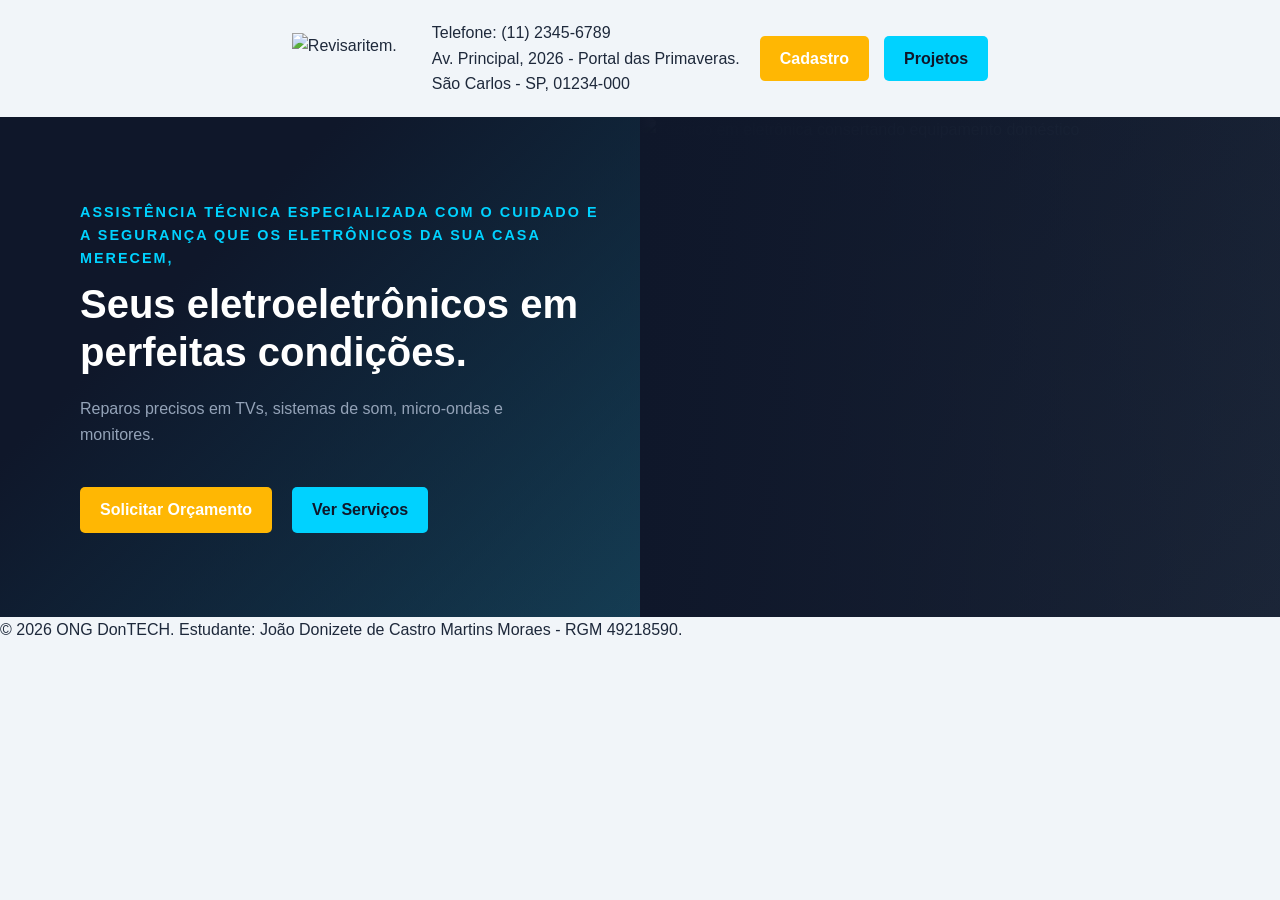
==== index.html @ dedc4eaf "feat: primeiro commit" ====
<!DOCTYPE html>
<html lang="pt-BR">
<head>
    <meta charset="UTF-8">
    <meta name="viewport" content="width=device-width, initial-scale=1.0">
    <title>ONG DonTECH</title>
    <link rel="shortcut icon" href="./img/favicon.jpg?v=1" type="image/jpeg">
    <link rel="preconnect" href="https://fonts.googleapis.com">
    <link rel="preconnect" href="https://fonts.gstatic.com" crossorigin>
    <link href="https://googleapis.com" rel="stylesheet">
    <link rel="stylesheet" href="./css/style.css">
</head>
<body>

    <header>
        <nav>
             <nav aria-label="Menu principal">
            <div class="logotipo">
                <img src="./img/logotipo.jpg" alt="Revisaritem.">
                <h1></h1>
            </div>

            <div class="Contato">
                <p>Telefone: (11) 2345-6789</p>
                <p>Av. Principal, 2026 - Portal das Primaveras.<br>
                São Carlos - SP, 01234-000</p>
            </div>

            <ul class="menu">
                <li><a href="cadastro.html" class="botao-cadastro">Cadastro</a></li>
                <li><a href="projetos.html" class="botao-projetos">Projetos</a></li>
            </ul>
        </nav>
    </header>

    <!-- BANNER PRINCIPAL COM DUAS CORES E FOTO -->
    <section class="hero-bancada">
        <div class="hero-conteudo">
            <span class="hero-tag">Assistência técnica especializada com o cuidado e a segurança que os eletrônicos da sua casa merecem,</span>
            <h1 class="hero-titulo"> Seus eletroeletrônicos em perfeitas condições.</h1>
            <p class="hero-descricao">Reparos precisos em TVs, sistemas de som, micro-ondas e monitores. </p>
            <div class="hero-botoes">
                <a href="cadastro.html" class="botao-cadastro">Solicitar Orçamento</a>
                <a href="projetos.html" class="botao-projetos">Ver Serviços</a>
            </div>
        </div>
        <div class="hero-imagem">
            <img src="https://unsplash.com" alt="Técnico em eletrônica consertando equipamento doméstico">
        </div>
    </section>


    <footer>
        <p>&copy; 2026 ONG DonTECH. Estudante: João Donizete de Castro Martins Moraes - RGM 49218590.</p>
    </footer>

</body>
</html>
---- css/style.css ----
:root {
    /* Paleta de Cores Eletroeletrônica (8 Cores Distintas) */
    --cor-primaria: #0f172a;       /* Azul Escuro Noturno (Alta tecnologia, precisão e seriedade) */
    --cor-secundaria: #00d2ff;     /* Azul Elétrico / Ciano (Remete a telas, LED, circuitos e energia) */
    --cor-secundaria-hover: #00b4db; /* Tom de ciano ligeiramente mais escuro para o efeito hover */
    --cor-sucesso: #ffb703;        /* Amarelo Cobre/Âmbar (Cor de solda, multímetro e alertas de manutenção) */
    --cor-sucesso-hover: #fb8500;  /* Laranja Dinâmico para estado ativo/hover */
    --cor-texto-escuro: #1e293b;   /* Cinza Grafite Escuro (Contraste ergonômico excelente) */
    --cor-texto-claro: #ffffff;    /* Branco puro para textos sobre fundos escuros */
    --cor-fundo-leve: #f1f5f9;     /* Cinza Técnico Claro (Lembrando bancada de oficina limpa e organizada) */
    --cor-borda: #cbd5e1;          /* Cinza Metálico para divisórias, inputs e componentes */

    /* Escala Tipográfica (5 Patamares Hierárquicos) */
    --fonte-titulo-lg: 2.5rem;     /* 40px - H1 institucional da Home */
    --fonte-titulo-md: 1.8rem;     /* 28.8px - H1 do Card Obrigado */
    --fonte-subtitulo: 1.5rem;     /* 24px - H2 das seções do projeto */
    --fonte-corpo: 1.0rem;         /* 16px - Parágrafos e labels de formulário */
    --fonte-suporte: 0.9rem;       /* 14.4px - Legendas de fotos e rodapé */

    /* Escala de Espaçamentos Modulares (Escala Estrita) */
    --espaco-xs: 5px;              /* Ajustes finos de margem */
    --espaco-sm: 10px;             /* Padding interno de botões e inputs */
    --espaco-md: 15px;             /* Gap entre logotipo/título e flexbox */
    --espaco-lg: 20px;             /* Gap da grid de fotos e padding do header */
    --espaco-xl: 40px;             /* Margens externas e distanciamento de seções */
}

/* ==========================================================================
   1. CONFIGURAÇÕES GERAIS, TIPOGRAFIA E RESET
   ========================================================================== */
* {
    margin: 0;
    padding: 0;
    box-sizing: border-box;
}

body {
    font-family: 'Segoe UI', Tahoma, Geneva, Verdana, sans-serif;
    background-color: var(--cor-fundo-leve);
    color: var(--cor-texto-escuro);
    line-height: 1.6;
}

/* ==========================================================================
   2. ESTRUTURA DO CABEÇALHO E MENU DE NAVEGAÇÃO
   ========================================================================== */
header {
    background-color: var(--cor-fundo-leve);
    box-shadow: 0 2px 10px rgba(0, 0, 0, 0.05);
    padding: 20px 40px;
}

nav {
    display: flex;
    justify-content: space-between;
    align-items: center;
    max-width: 1200px;
    margin: 0 auto;
    flex-wrap: wrap;
    gap: 20px;
}

.logotipo {
    display: flex;
    align-items: center;
    gap: 15px;
}

.logotipo img {
    height: 50px;
    width: auto;
}

.contato {
    font-size: 0.9rem;
    color: var(--cor-texto-escuro);
}

.menu {
    display: flex;
    list-style: none;
    gap: 15px;
}

/* Base comum para botões do menu */
.botao-cadastro, 
.botao-projetos {
    display: inline-block;
    padding: 10px 20px;
    text-decoration: none;
    border-radius: 5px;
    font-weight: bold;
    color: white;
    transition: background 0.3s, transform 0.2s;
}

.botao-cadastro {
    background-color: var(--cor-sucesso);
}

.botao-cadastro:hover {
    background-color: var(--cor-sucesso-hover);
    transform: translateY(-2px);
}

.botao-projetos {
    background-color: var(--cor-secundaria);
    color: var(--cor-primaria); /* Cor escura no texto para dar contraste com o azul elétrico */
}

.botao-projetos:hover {
    background-color: var(--cor-secundaria-hover);
    transform: translateY(-2px);
}

/* ==========================================================================
   3. PÁGINA DE DETALHES DO PROJETO (projetos.html)
   ========================================================================== */
.container-projeto {
    max-width: 800px;
    margin: 40px auto;
    padding: 0 20px;
    font-family: 'Inter', sans-serif;
    color: var(--cor-texto-escuro);
}

.titulo-projeto {
    margin-bottom: 30px;
    border-bottom: 2px solid var(--cor-secundaria); /* Linha divisória em azul elétrico */
    padding-bottom: 15px;
    color: var(--cor-primaria);
}

.bloco-projeto {
    margin-bottom: 25px;
    line-height: 1.6;
}

.bloco-projeto h2 {
    color: var(--cor-primaria); /* Títulos internos usando o tom escuro tecnológico */
    margin-bottom: 10px;
    font-size: var(--fonte-subtitulo);
}

.bloco-projeto ul, 
.bloco-projeto ol {
    padding-left: 20px;
    margin-top: 5px;
}

.bloco-projeto li {
    margin-bottom: 5px;
}

/* ==========================================================================
   4. GALERIA DE FOTOS DO PROJETO
   ========================================================================== */
.galeria-fotos {
    display: grid;
    grid-template-columns: repeat(auto-fit, minmax(280px, 1fr));
    gap: 20px;
    margin-top: 15px;
}

.item-galeria {
    background-color: #ffffff; /* Fundo branco puro para destacar os blocos da galeria */
    border: 1px solid var(--cor-borda);
    border-radius: 8px;
    padding: 10px;
    box-shadow: 0 4px 6px rgba(0, 0, 0, 0.05);
    text-align: center;
    transition: box-shadow 0.3s ease, border-color 0.3s ease;
}

.item-galeria:hover {
    box-shadow: 0 8px 12px rgba(0, 210, 255, 0.15); /* Sombra suave azulada no hover */
    border-color: var(--cor-secundaria);
}

.item-galeria img {
    width: 100%;
    height: 220px;
    object-fit: cover;
    border-radius: 4px;
    margin-bottom: 10px;
    transition: transform 0.3s ease;
}

.item-galeria:hover img {
    transform: scale(1.03);
}

.legenda-foto {
    font-size: 0.9rem;
    color: #64748b;
    font-style: italic;
    margin: 5px 0 0 0;
}

/* ==========================================================================
   5. PÁGINA DE AGRADECIMENTO (concluido.html)
   ========================================================================== */
.container-concluido {
    display: flex;
    justify-content: center;
    align-items: center;
    min-height: 60vh;
    padding: 20px;
}

.card-concluido {
    background-color: #ffffff; /* Fundo branco para contraste excelente */
    border-radius: 12px;
    box-shadow: 0 4px 15px rgba(0, 0, 0, 0.08);
    padding: 40px 30px;
    text-align: center;
    max-width: 500px;
    width: 100%;
}

.icone-sucesso {
    background-color: var(--cor-sucesso);
    color: var(--cor-primaria); /* Texto/Ícone interno escuro para melhor legibilidade */
    width: 60px;
    height: 60px;
    border-radius: 50%;
    display: flex;
    justify-content: center;
    align-items: center;
    font-size: 2rem;
    font-weight: bold;
    margin: 0 auto 20px auto;
}

.card-concluido h1 {
    color: var(--cor-primaria);
    font-size: 1.8rem;
    margin-bottom: 15px;
}

.card-concluido p {
    color: var(--cor-texto-escuro); /* Correção de contraste aplicada aqui */
    font-size: 1rem;
    margin-bottom: 30px;
}

/* Estilo do botão de voltar */
.botao-voltar {
    display: inline-block;
    background-color: var(--cor-secundaria);
    color: var(--cor-primaria);
    padding: 12px 30px;
    text-decoration: none;
    border-radius: 6px;
    font-weight: bold;
    font-size: 0.95rem;
    transition: background 0.3s, transform 0.2s;
}

.botao-voltar:hover {
    background-color: var(--cor-secundaria-hover);
    transform: translateY(-2px);
}

/* Link simples extra para ajustar o menu do topo */
.botao-menu-home {
    display: inline-block;
    padding: 10px 20px;
    text-decoration: none;
    font-weight: bold;
    color: var(--cor-texto-escuro);
}
.botao-menu-home:hover {
    color: var(--cor-secundaria);
}

/* CONTEXTO MACROSCÓPICO: GRID DE 12 COLUNAS */
.container-grid-12 {
    display: grid;
    grid-template-columns: repeat(12, 1fr);
    gap: var(--espaco-lg);
    max-width: 1200px;
    margin: 0 auto;
}

/* MAPEAMENTO DOS COMPONENTES INSTITUCIONAIS */
header, footer { grid-column: span 12; }
.sidebar { grid-column: span 3; }
.main-content { grid-column: span 9; }
.card-full { grid-column: span 12; }
.card-half { grid-column: span 6; }
.card-third { grid-column: span 4; }

/* ==========================================================================
   6. HERO BANNER DINÂMICO (PÁGINA INICIAL)
   ========================================================================== */
.hero-bancada {
    display: grid;
    grid-template-columns: repeat(2, 1fr);
    min-height: 500px;
    background: linear-gradient(135deg, var(--cor-primaria) 0%, #1e293b 100%);
    position: relative;
    overflow: hidden;
}

.hero-conteudo {
    display: flex;
    flex-direction: column;
    justify-content: center;
    padding: 60px var(--espaco-xl) 60px 80px;
    background: linear-gradient(135deg, var(--cor-primaria) 30%, rgba(0, 210, 255, 0.15) 100%);
    z-index: 2;
}

.hero-tag {
    color: var(--cor-secundaria);
    font-size: var(--fonte-suporte);
    font-weight: bold;
    text-transform: uppercase;
    letter-spacing: 2px;
    margin-bottom: var(--espaco-sm);
}

.hero-titulo {
    color: var(--cor-texto-claro);
    font-size: var(--fonte-titulo-lg);
    line-height: 1.2;
    margin-bottom: var(--espaco-lg);
}

.hero-descricao {
    color: #94a3b8;
    font-size: var(--fonte-corpo);
    margin-bottom: var(--espaco-xl);
    max-width: 500px;
}

.hero-botoes {
    display: flex;
    gap: var(--espaco-lg);
}

.hero-imagem {
    position: relative;
    width: 100%;
    height: 100%;
}

.hero-imagem img {
    width: 100%;
    height: 100%;
    object-fit: cover;
    object-position: center;
}

.hero-imagem::before {
    content: '';
    position: absolute;
    top: 0;
    left: 0;
    width: 100%;
    height: 100%;
    background: linear-gradient(90deg, var(--cor-primaria) 0%, rgba(15, 23, 42, 0.2) 100%);
    z-index: 1;
}

/* Responsividade Mobile-First */
@media (max-width: 768px) {
.hero-bancada {grid-template-columns: 1fr;}.hero-conteudo {padding: var(--espaco-xl) var(--espaco-lg);}.hero-imagem {height: 300px;grid-row: 1;}.container-grid-12 {grid-template-columns: repeat(6, 1fr);}.sidebar, .main-content {grid-column: span 6;}}@media (max-width: 480px) {.container-grid-12 {grid-template-columns: 1fr;}.sidebar, .main-content, .card-half, .card-third {grid-column: span 1;}}
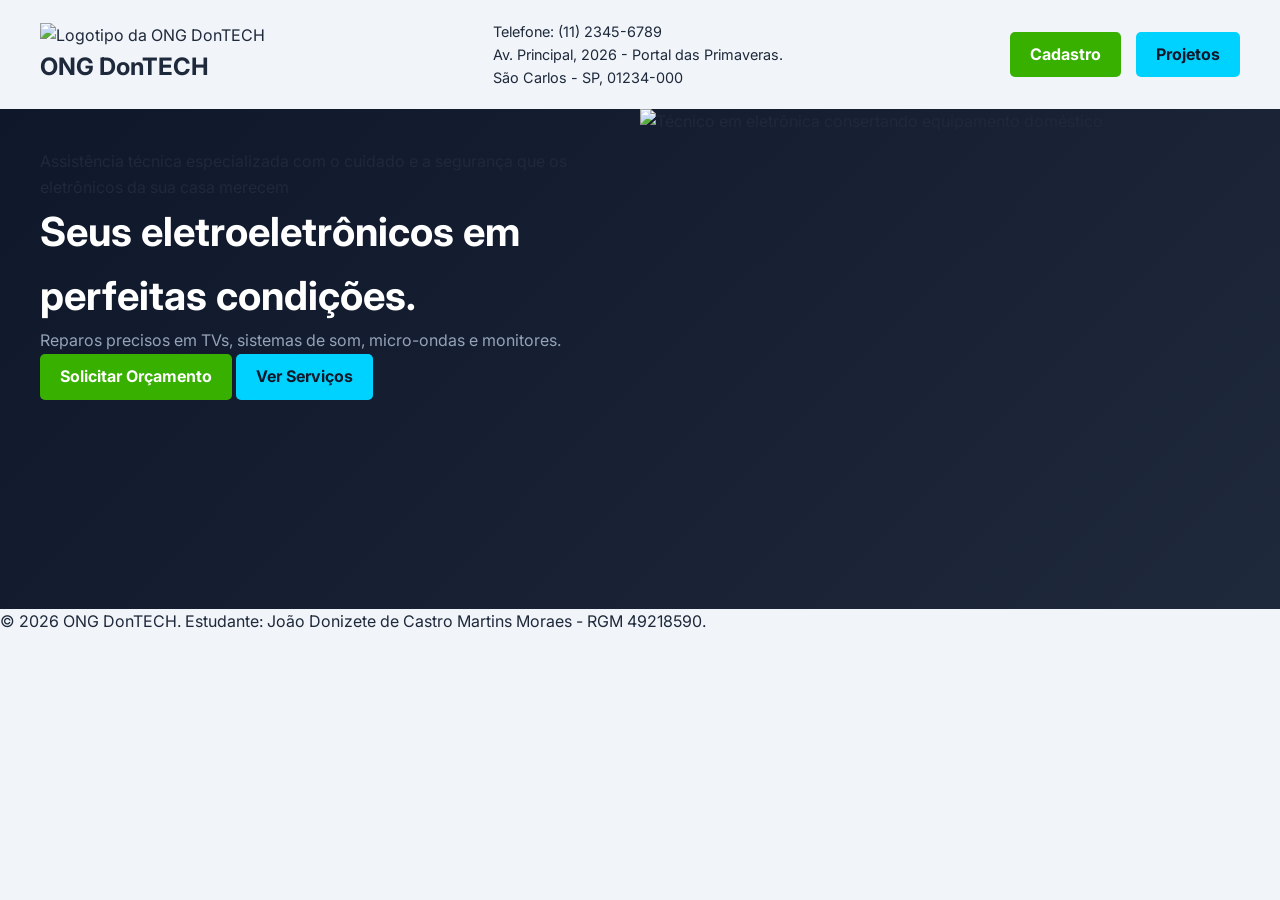
==== commit 0b5634d3: "feat: terceiro commit - correções nas paginas e visual" ====
--- a/index.html
+++ b/index.html
@@ -7,20 +7,22 @@
     <link rel="shortcut icon" href="./img/favicon.jpg?v=1" type="image/jpeg">
     <link rel="preconnect" href="https://fonts.googleapis.com">
     <link rel="preconnect" href="https://fonts.gstatic.com" crossorigin>
-    <link href="https://googleapis.com" rel="stylesheet">
+    <!-- Fonte correta do Google Fonts -->
+    <link href="https://fonts.googleapis.com/css2?family=Inter&display=swap" rel="stylesheet">
     <link rel="stylesheet" href="./css/style.css">
 </head>
 <body>
 
     <header>
-        <nav>
-             <nav aria-label="Menu principal">
+        <!-- Apenas um nav, sem duplicação -->
+        <nav aria-label="Menu principal">
             <div class="logotipo">
-                <img src="./img/logotipo.jpg" alt="Revisaritem.">
-                <h1></h1>
+                <img src="./img/logotipo.jpg" alt="Logotipo da ONG DonTECH">
+                <h1>ONG DonTECH</h1>
             </div>
 
-            <div class="Contato">
+            <!-- Classe corrigida para minúsculo -->
+            <div class="contato">
                 <p>Telefone: (11) 2345-6789</p>
                 <p>Av. Principal, 2026 - Portal das Primaveras.<br>
                 São Carlos - SP, 01234-000</p>
@@ -36,19 +38,19 @@
     <!-- BANNER PRINCIPAL COM DUAS CORES E FOTO -->
     <section class="hero-bancada">
         <div class="hero-conteudo">
-            <span class="hero-tag">Assistência técnica especializada com o cuidado e a segurança que os eletrônicos da sua casa merecem,</span>
-            <h1 class="hero-titulo"> Seus eletroeletrônicos em perfeitas condições.</h1>
-            <p class="hero-descricao">Reparos precisos em TVs, sistemas de som, micro-ondas e monitores. </p>
+            <span class="hero-tag">Assistência técnica especializada com o cuidado e a segurança que os eletrônicos da sua casa merecem</span>
+            <h1 class="hero-titulo">Seus eletroeletrônicos em perfeitas condições.</h1>
+            <p class="hero-descricao">Reparos precisos em TVs, sistemas de som, micro-ondas e monitores.</p>
             <div class="hero-botoes">
                 <a href="cadastro.html" class="botao-cadastro">Solicitar Orçamento</a>
                 <a href="projetos.html" class="botao-projetos">Ver Serviços</a>
             </div>
         </div>
         <div class="hero-imagem">
-            <img src="https://unsplash.com" alt="Técnico em eletrônica consertando equipamento doméstico">
+            <!-- Corrigido para usar imagem local ou link direto -->
+            <img src="./img/hero.jpg" alt="Técnico em eletrônica consertando equipamento doméstico">
         </div>
     </section>
-
 
     <footer>
         <p>&copy; 2026 ONG DonTECH. Estudante: João Donizete de Castro Martins Moraes - RGM 49218590.</p>
@@ -57,3 +59,4 @@
 </body>
 </html>
 
+
--- a/css/style.css
+++ b/css/style.css
@@ -1,55 +1,47 @@
 :root {
-    /* Paleta de Cores Eletroeletrônica (8 Cores Distintas) */
-    --cor-primaria: #0f172a;       /* Azul Escuro Noturno (Alta tecnologia, precisão e seriedade) */
-    --cor-secundaria: #00d2ff;     /* Azul Elétrico / Ciano (Remete a telas, LED, circuitos e energia) */
-    --cor-secundaria-hover: #00b4db; /* Tom de ciano ligeiramente mais escuro para o efeito hover */
-    --cor-sucesso: #ffb703;        /* Amarelo Cobre/Âmbar (Cor de solda, multímetro e alertas de manutenção) */
-    --cor-sucesso-hover: #fb8500;  /* Laranja Dinâmico para estado ativo/hover */
-    --cor-texto-escuro: #1e293b;   /* Cinza Grafite Escuro (Contraste ergonômico excelente) */
-    --cor-texto-claro: #ffffff;    /* Branco puro para textos sobre fundos escuros */
-    --cor-fundo-leve: #f1f5f9;     /* Cinza Técnico Claro (Lembrando bancada de oficina limpa e organizada) */
-    --cor-borda: #cbd5e1;          /* Cinza Metálico para divisórias, inputs e componentes */
+    /* Paleta de Cores */
+    --cor-primaria: #0f172a;
+    --cor-secundaria: #00d2ff;
+    --cor-secundaria-hover: #00b4db;
+    --cor-sucesso: #38b000;       /* Verde para sucesso */
+    --cor-sucesso-hover: #70e000;
+    --cor-erro: #d00000;          /* Vermelho para erro */
+    --cor-aviso: #ffb703;         /* Amarelo para aviso */
+    --cor-texto-escuro: #1e293b;
+    --cor-texto-claro: #ffffff;
+    --cor-fundo-leve: #f1f5f9;
+    --cor-borda: #cbd5e1;
 
-    /* Escala Tipográfica (5 Patamares Hierárquicos) */
-    --fonte-titulo-lg: 2.5rem;     /* 40px - H1 institucional da Home */
-    --fonte-titulo-md: 1.8rem;     /* 28.8px - H1 do Card Obrigado */
-    --fonte-subtitulo: 1.5rem;     /* 24px - H2 das seções do projeto */
-    --fonte-corpo: 1.0rem;         /* 16px - Parágrafos e labels de formulário */
-    --fonte-suporte: 0.9rem;       /* 14.4px - Legendas de fotos e rodapé */
+    /* Tipografia */
+    --fonte-titulo-lg: 2.5rem;
+    --fonte-titulo-md: 1.8rem;
+    --fonte-subtitulo: 1.5rem;
+    --fonte-corpo: 1rem;
+    --fonte-suporte: 0.9rem;
 
-    /* Escala de Espaçamentos Modulares (Escala Estrita) */
-    --espaco-xs: 5px;              /* Ajustes finos de margem */
-    --espaco-sm: 10px;             /* Padding interno de botões e inputs */
-    --espaco-md: 15px;             /* Gap entre logotipo/título e flexbox */
-    --espaco-lg: 20px;             /* Gap da grid de fotos e padding do header */
-    --espaco-xl: 40px;             /* Margens externas e distanciamento de seções */
+    /* Espaçamentos */
+    --espaco-xs: 5px;
+    --espaco-sm: 10px;
+    --espaco-md: 15px;
+    --espaco-lg: 20px;
+    --espaco-xl: 40px;
 }
 
-/* ==========================================================================
-   1. CONFIGURAÇÕES GERAIS, TIPOGRAFIA E RESET
-   ========================================================================== */
-* {
-    margin: 0;
-    padding: 0;
-    box-sizing: border-box;
-}
-
+/* Reset */
+* { margin: 0; padding: 0; box-sizing: border-box; }
 body {
-    font-family: 'Segoe UI', Tahoma, Geneva, Verdana, sans-serif;
+    font-family: 'Inter', 'Segoe UI', Tahoma, Geneva, Verdana, sans-serif;
     background-color: var(--cor-fundo-leve);
     color: var(--cor-texto-escuro);
     line-height: 1.6;
 }
 
-/* ==========================================================================
-   2. ESTRUTURA DO CABEÇALHO E MENU DE NAVEGAÇÃO
-   ========================================================================== */
+/* Cabeçalho e Navegação */
 header {
     background-color: var(--cor-fundo-leve);
-    box-shadow: 0 2px 10px rgba(0, 0, 0, 0.05);
+    box-shadow: 0 2px 10px rgba(0,0,0,0.05);
     padding: 20px 40px;
 }
-
 nav {
     display: flex;
     justify-content: space-between;
@@ -59,312 +51,115 @@
     flex-wrap: wrap;
     gap: 20px;
 }
+.logotipo img { height: 50px; width: auto; }
+.contato { font-size: 0.9rem; color: var(--cor-texto-escuro); }
+.menu { display: flex; list-style: none; gap: 15px; }
 
-.logotipo {
-    display: flex;
-    align-items: center;
-    gap: 15px;
+/* Botões */
+.botao-cadastro, .botao-projetos, .botao-home {
+    display: inline-block;
+    padding: 10px 20px;
+    border-radius: 5px;
+    font-weight: bold;
+    transition: background 0.3s, transform 0.2s;
+    text-decoration: none;
+}
+.botao-cadastro { background-color: var(--cor-sucesso); color: white; }
+.botao-cadastro:hover { background-color: var(--cor-sucesso-hover); transform: translateY(-2px); }
+.botao-projetos { background-color: var(--cor-secundaria); color: var(--cor-primaria); }
+.botao-projetos:hover { background-color: var(--cor-secundaria-hover); transform: translateY(-2px); }
+.botao-home { background-color: var(--cor-primaria); color: var(--cor-texto-claro); }
+.botao-home:hover { background-color: #1e293b; transform: translateY(-2px); }
+
+/* Feedback Visual */
+.feedback-sucesso {
+    border: 2px solid var(--cor-sucesso);
+    background-color: #e6ffe6;
+    color: var(--cor-sucesso);
+}
+.feedback-erro {
+    border: 2px solid var(--cor-erro);
+    background-color: #ffe6e6;
+    color: var(--cor-erro);
+}
+.feedback-aviso {
+    border: 2px solid var(--cor-aviso);
+    background-color: #fff8e6;
+    color: var(--cor-aviso);
 }
 
-.logotipo img {
-    height: 50px;
-    width: auto;
-}
-
-.contato {
-    font-size: 0.9rem;
-    color: var(--cor-texto-escuro);
-}
-
-.menu {
-    display: flex;
-    list-style: none;
-    gap: 15px;
-}
-
-/* Base comum para botões do menu */
-.botao-cadastro, 
-.botao-projetos {
-    display: inline-block;
-    padding: 10px 20px;
-    text-decoration: none;
-    border-radius: 5px;
-    font-weight: bold;
-    color: white;
-    transition: background 0.3s, transform 0.2s;
-}
-
-.botao-cadastro {
-    background-color: var(--cor-sucesso);
-}
-
-.botao-cadastro:hover {
-    background-color: var(--cor-sucesso-hover);
-    transform: translateY(-2px);
-}
-
-.botao-projetos {
-    background-color: var(--cor-secundaria);
-    color: var(--cor-primaria); /* Cor escura no texto para dar contraste com o azul elétrico */
-}
-
-.botao-projetos:hover {
-    background-color: var(--cor-secundaria-hover);
-    transform: translateY(-2px);
-}
-
-/* ==========================================================================
-   3. PÁGINA DE DETALHES DO PROJETO (projetos.html)
-   ========================================================================== */
-.container-projeto {
-    max-width: 800px;
-    margin: 40px auto;
-    padding: 0 20px;
-    font-family: 'Inter', sans-serif;
-    color: var(--cor-texto-escuro);
-}
-
-.titulo-projeto {
-    margin-bottom: 30px;
-    border-bottom: 2px solid var(--cor-secundaria); /* Linha divisória em azul elétrico */
-    padding-bottom: 15px;
-    color: var(--cor-primaria);
-}
-
-.bloco-projeto {
-    margin-bottom: 25px;
-    line-height: 1.6;
-}
-
-.bloco-projeto h2 {
-    color: var(--cor-primaria); /* Títulos internos usando o tom escuro tecnológico */
-    margin-bottom: 10px;
-    font-size: var(--fonte-subtitulo);
-}
-
-.bloco-projeto ul, 
-.bloco-projeto ol {
-    padding-left: 20px;
-    margin-top: 5px;
-}
-
-.bloco-projeto li {
-    margin-bottom: 5px;
-}
-
-/* ==========================================================================
-   4. GALERIA DE FOTOS DO PROJETO
-   ========================================================================== */
-.galeria-fotos {
-    display: grid;
-    grid-template-columns: repeat(auto-fit, minmax(280px, 1fr));
-    gap: 20px;
-    margin-top: 15px;
-}
-
-.item-galeria {
-    background-color: #ffffff; /* Fundo branco puro para destacar os blocos da galeria */
-    border: 1px solid var(--cor-borda);
-    border-radius: 8px;
-    padding: 10px;
-    box-shadow: 0 4px 6px rgba(0, 0, 0, 0.05);
-    text-align: center;
-    transition: box-shadow 0.3s ease, border-color 0.3s ease;
-}
-
-.item-galeria:hover {
-    box-shadow: 0 8px 12px rgba(0, 210, 255, 0.15); /* Sombra suave azulada no hover */
-    border-color: var(--cor-secundaria);
-}
-
-.item-galeria img {
-    width: 100%;
-    height: 220px;
-    object-fit: cover;
-    border-radius: 4px;
-    margin-bottom: 10px;
-    transition: transform 0.3s ease;
-}
-
-.item-galeria:hover img {
-    transform: scale(1.03);
-}
-
-.legenda-foto {
-    font-size: 0.9rem;
-    color: #64748b;
-    font-style: italic;
-    margin: 5px 0 0 0;
-}
-
-/* ==========================================================================
-   5. PÁGINA DE AGRADECIMENTO (concluido.html)
-   ========================================================================== */
-.container-concluido {
-    display: flex;
-    justify-content: center;
-    align-items: center;
-    min-height: 60vh;
-    padding: 20px;
-}
-
-.card-concluido {
-    background-color: #ffffff; /* Fundo branco para contraste excelente */
-    border-radius: 12px;
-    box-shadow: 0 4px 15px rgba(0, 0, 0, 0.08);
-    padding: 40px 30px;
-    text-align: center;
-    max-width: 500px;
-    width: 100%;
-}
-
-.icone-sucesso {
-    background-color: var(--cor-sucesso);
-    color: var(--cor-primaria); /* Texto/Ícone interno escuro para melhor legibilidade */
-    width: 60px;
-    height: 60px;
-    border-radius: 50%;
-    display: flex;
-    justify-content: center;
-    align-items: center;
-    font-size: 2rem;
-    font-weight: bold;
-    margin: 0 auto 20px auto;
-}
-
-.card-concluido h1 {
-    color: var(--cor-primaria);
-    font-size: 1.8rem;
-    margin-bottom: 15px;
-}
-
-.card-concluido p {
-    color: var(--cor-texto-escuro); /* Correção de contraste aplicada aqui */
-    font-size: 1rem;
-    margin-bottom: 30px;
-}
-
-/* Estilo do botão de voltar */
-.botao-voltar {
-    display: inline-block;
-    background-color: var(--cor-secundaria);
-    color: var(--cor-primaria);
-    padding: 12px 30px;
-    text-decoration: none;
-    border-radius: 6px;
-    font-weight: bold;
-    font-size: 0.95rem;
-    transition: background 0.3s, transform 0.2s;
-}
-
-.botao-voltar:hover {
-    background-color: var(--cor-secundaria-hover);
-    transform: translateY(-2px);
-}
-
-/* Link simples extra para ajustar o menu do topo */
-.botao-menu-home {
-    display: inline-block;
-    padding: 10px 20px;
-    text-decoration: none;
-    font-weight: bold;
-    color: var(--cor-texto-escuro);
-}
-.botao-menu-home:hover {
-    color: var(--cor-secundaria);
-}
-
-/* CONTEXTO MACROSCÓPICO: GRID DE 12 COLUNAS */
-.container-grid-12 {
-    display: grid;
-    grid-template-columns: repeat(12, 1fr);
-    gap: var(--espaco-lg);
-    max-width: 1200px;
-    margin: 0 auto;
-}
-
-/* MAPEAMENTO DOS COMPONENTES INSTITUCIONAIS */
-header, footer { grid-column: span 12; }
-.sidebar { grid-column: span 3; }
-.main-content { grid-column: span 9; }
-.card-full { grid-column: span 12; }
-.card-half { grid-column: span 6; }
-.card-third { grid-column: span 4; }
-
-/* ==========================================================================
-   6. HERO BANNER DINÂMICO (PÁGINA INICIAL)
-   ========================================================================== */
+/* Hero Banner */
 .hero-bancada {
     display: grid;
     grid-template-columns: repeat(2, 1fr);
     min-height: 500px;
     background: linear-gradient(135deg, var(--cor-primaria) 0%, #1e293b 100%);
-    position: relative;
-    overflow: hidden;
+}
+.hero-conteudo { padding: var(--espaco-xl); }
+.hero-titulo { color: var(--cor-texto-claro); font-size: var(--fonte-titulo-lg); }
+.hero-descricao { color: #94a3b8; font-size: var(--fonte-corpo); }
+
+/* Página Projetos */
+.container-projeto {
+    max-width: 1200px;
+    margin: 0 auto;
+    padding: var(--espaco-xl);
+}
+.bloco-projeto {
+    margin-bottom: var(--espaco-xl);
+    background-color: var(--cor-fundo-leve);
+    padding: var(--espaco-lg);
+    border-radius: 8px;
+    box-shadow: 0 2px 6px rgba(0,0,0,0.05);
+}
+.titulo-projeto h1 {
+    font-size: var(--fonte-titulo-md);
+    color: var(--cor-primaria);
+    margin-bottom: var(--espaco-sm);
+}
+.subtitulo {
+    font-size: var(--fonte-subtitulo);
+    color: #475569;
 }
 
-.hero-conteudo {
+/* Galeria de Fotos */
+.galeria-fotos {
     display: flex;
-    flex-direction: column;
+    flex-wrap: wrap;
+    gap: var(--espaco-lg);
     justify-content: center;
-    padding: 60px var(--espaco-xl) 60px 80px;
-    background: linear-gradient(135deg, var(--cor-primaria) 30%, rgba(0, 210, 255, 0.15) 100%);
-    z-index: 2;
+}
+.item-galeria {
+    flex: 1 1 300px;
+    max-width: 400px;
+    text-align: center;
+}
+.item-galeria img {
+    width: 100%;
+    height: auto;
+    border-radius: 8px;
+    box-shadow: 0 2px 8px rgba(0,0,0,0.1);
+}
+.legenda-foto {
+    margin-top: var(--espaco-sm);
+    font-size: var(--fonte-suporte);
+    color: var(--cor-texto-escuro);
 }
 
-.hero-tag {
-    color: var(--cor-secundaria);
-    font-size: var(--fonte-suporte);
-    font-weight: bold;
-    text-transform: uppercase;
-    letter-spacing: 2px;
-    margin-bottom: var(--espaco-sm);
+/* Responsividade - Breakpoints Padronizados */
+@media (max-width: 1200px) {
+    .container-grid-12 { grid-template-columns: repeat(10, 1fr); }
 }
-
-.hero-titulo {
-    color: var(--cor-texto-claro);
-    font-size: var(--fonte-titulo-lg);
-    line-height: 1.2;
-    margin-bottom: var(--espaco-lg);
+@media (max-width: 1024px) {
+    .container-grid-12 { grid-template-columns: repeat(8, 1fr); }
 }
-
-.hero-descricao {
-    color: #94a3b8;
-    font-size: var(--fonte-corpo);
-    margin-bottom: var(--espaco-xl);
-    max-width: 500px;
+@media (max-width: 768px) {
+    .hero-bancada { grid-template-columns: 1fr; }
+    .hero-imagem { height: 300px; grid-row: 1; }
+    .container-grid-12 { grid-template-columns: repeat(6, 1fr); }
+    .galeria-fotos { flex-direction: column; align-items: center; }
 }
-
-.hero-botoes {
-    display: flex;
-    gap: var(--espaco-lg);
+@media (max-width: 480px) {
+    .container-grid-12 { grid-template-columns: 1fr; }
+    .sidebar, .main-content, .card-half, .card-third { grid-column: span 1; }
 }
-
-.hero-imagem {
-    position: relative;
-    width: 100%;
-    height: 100%;
-}
-
-.hero-imagem img {
-    width: 100%;
-    height: 100%;
-    object-fit: cover;
-    object-position: center;
-}
-
-.hero-imagem::before {
-    content: '';
-    position: absolute;
-    top: 0;
-    left: 0;
-    width: 100%;
-    height: 100%;
-    background: linear-gradient(90deg, var(--cor-primaria) 0%, rgba(15, 23, 42, 0.2) 100%);
-    z-index: 1;
-}
-
-/* Responsividade Mobile-First */
-@media (max-width: 768px) {
-.hero-bancada {grid-template-columns: 1fr;}.hero-conteudo {padding: var(--espaco-xl) var(--espaco-lg);}.hero-imagem {height: 300px;grid-row: 1;}.container-grid-12 {grid-template-columns: repeat(6, 1fr);}.sidebar, .main-content {grid-column: span 6;}}@media (max-width: 480px) {.container-grid-12 {grid-template-columns: 1fr;}.sidebar, .main-content, .card-half, .card-third {grid-column: span 1;}}
-
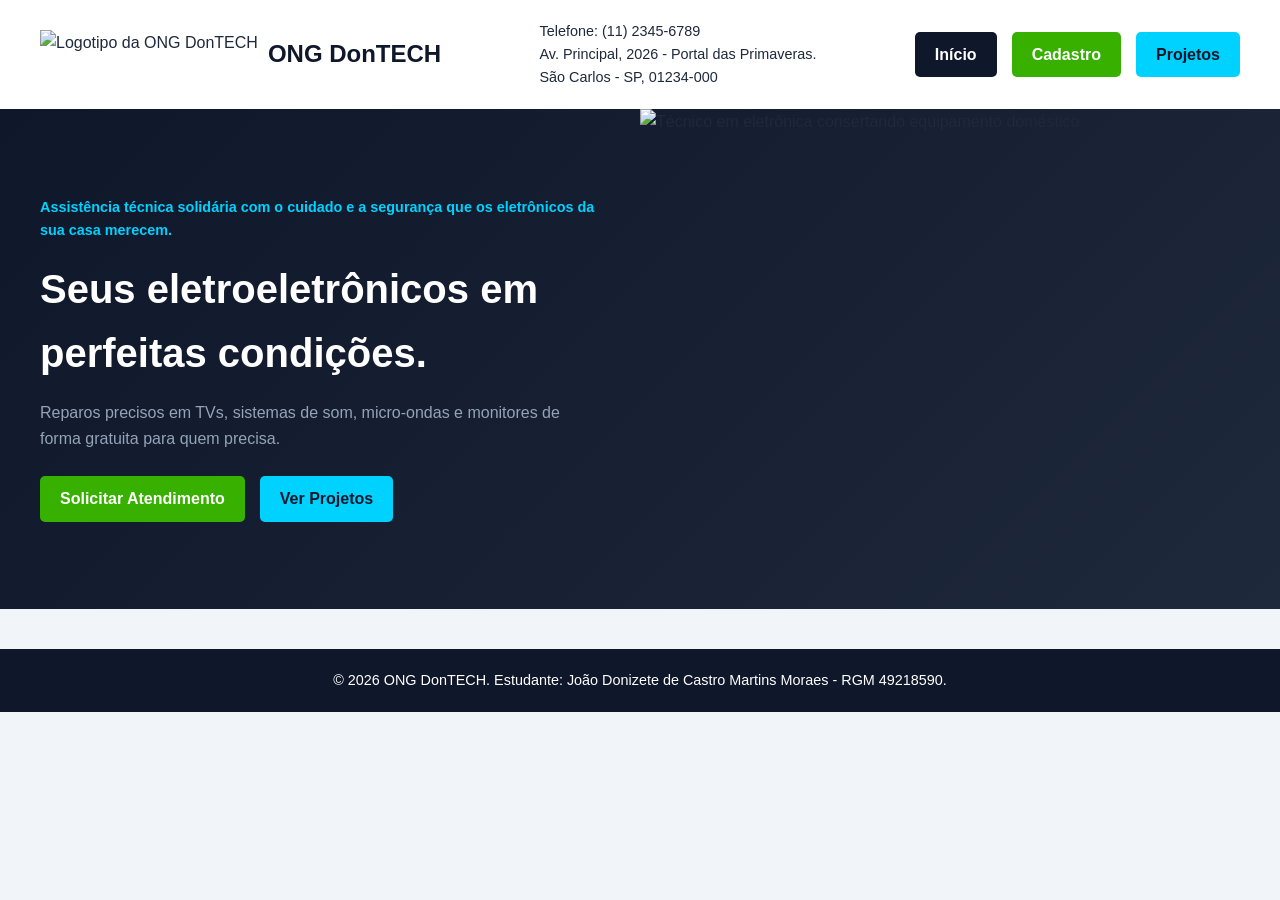
==== commit dc8c3cf3: "refactor: repaginar todas as páginas para garantir consistência visual" ====
--- a/index.html
+++ b/index.html
@@ -3,25 +3,22 @@
 <head>
     <meta charset="UTF-8">
     <meta name="viewport" content="width=device-width, initial-scale=1.0">
-    <title>ONG DonTECH</title>
+    <title>ONG DonTECH - Início</title>
     <link rel="shortcut icon" href="./img/favicon.jpg?v=1" type="image/jpeg">
-    <link rel="preconnect" href="https://fonts.googleapis.com">
-    <link rel="preconnect" href="https://fonts.gstatic.com" crossorigin>
-    <!-- Fonte correta do Google Fonts -->
-    <link href="https://fonts.googleapis.com/css2?family=Inter&display=swap" rel="stylesheet">
+    <link rel="preconnect" href="https://googleapis.com">
+    <link rel="preconnect" href="https://gstatic.com" crossorigin>
+    <link href="https://googleapis.com/css2?family=Inter:wght@400;700&display=swap" rel="stylesheet">
     <link rel="stylesheet" href="./css/style.css">
 </head>
 <body>
 
     <header>
-        <!-- Apenas um nav, sem duplicação -->
         <nav aria-label="Menu principal">
             <div class="logotipo">
                 <img src="./img/logotipo.jpg" alt="Logotipo da ONG DonTECH">
                 <h1>ONG DonTECH</h1>
             </div>
 
-            <!-- Classe corrigida para minúsculo -->
             <div class="contato">
                 <p>Telefone: (11) 2345-6789</p>
                 <p>Av. Principal, 2026 - Portal das Primaveras.<br>
@@ -29,25 +26,24 @@
             </div>
 
             <ul class="menu">
+                <li><a href="index.html" class="botao-home">Início</a></li>
                 <li><a href="cadastro.html" class="botao-cadastro">Cadastro</a></li>
                 <li><a href="projetos.html" class="botao-projetos">Projetos</a></li>
             </ul>
         </nav>
     </header>
 
-    <!-- BANNER PRINCIPAL COM DUAS CORES E FOTO -->
     <section class="hero-bancada">
         <div class="hero-conteudo">
-            <span class="hero-tag">Assistência técnica especializada com o cuidado e a segurança que os eletrônicos da sua casa merecem</span>
+            <span class="hero-tag">Assistência técnica solidária com o cuidado e a segurança que os eletrônicos da sua casa merecem.</span>
             <h1 class="hero-titulo">Seus eletroeletrônicos em perfeitas condições.</h1>
-            <p class="hero-descricao">Reparos precisos em TVs, sistemas de som, micro-ondas e monitores.</p>
+            <p class="hero-descricao">Reparos precisos em TVs, sistemas de som, micro-ondas e monitores de forma gratuita para quem precisa.</p>
             <div class="hero-botoes">
-                <a href="cadastro.html" class="botao-cadastro">Solicitar Orçamento</a>
-                <a href="projetos.html" class="botao-projetos">Ver Serviços</a>
+                <a href="cadastro.html" class="botao-cadastro">Solicitar Atendimento</a>
+                <a href="projetos.html" class="botao-projetos">Ver Projetos</a>
             </div>
         </div>
         <div class="hero-imagem">
-            <!-- Corrigido para usar imagem local ou link direto -->
             <img src="./img/hero.jpg" alt="Técnico em eletrônica consertando equipamento doméstico">
         </div>
     </section>
@@ -60,3 +56,4 @@
 </html>
 
 
+
--- a/css/style.css
+++ b/css/style.css
@@ -3,10 +3,10 @@
     --cor-primaria: #0f172a;
     --cor-secundaria: #00d2ff;
     --cor-secundaria-hover: #00b4db;
-    --cor-sucesso: #38b000;       /* Verde para sucesso */
+    --cor-sucesso: #38b000;       
     --cor-sucesso-hover: #70e000;
-    --cor-erro: #d00000;          /* Vermelho para erro */
-    --cor-aviso: #ffb703;         /* Amarelo para aviso */
+    --cor-erro: #d00000;          
+    --cor-aviso: #ffb703;         
     --cor-texto-escuro: #1e293b;
     --cor-texto-claro: #ffffff;
     --cor-fundo-leve: #f1f5f9;
@@ -27,10 +27,15 @@
     --espaco-xl: 40px;
 }
 
-/* Reset */
-* { margin: 0; padding: 0; box-sizing: border-box; }
+/* Reset Geral */
+* { 
+    margin: 0; 
+    padding: 0; 
+    box-sizing: border-box; 
+}
+
 body {
-    font-family: 'Inter', 'Segoe UI', Tahoma, Geneva, Verdana, sans-serif;
+    font-family: 'Inter', 'Segoe UI', sans-serif;
     background-color: var(--cor-fundo-leve);
     color: var(--cor-texto-escuro);
     line-height: 1.6;
@@ -38,10 +43,11 @@
 
 /* Cabeçalho e Navegação */
 header {
-    background-color: var(--cor-fundo-leve);
+    background-color: #ffffff;
     box-shadow: 0 2px 10px rgba(0,0,0,0.05);
     padding: 20px 40px;
 }
+
 nav {
     display: flex;
     justify-content: space-between;
@@ -51,11 +57,35 @@
     flex-wrap: wrap;
     gap: 20px;
 }
-.logotipo img { height: 50px; width: auto; }
-.contato { font-size: 0.9rem; color: var(--cor-texto-escuro); }
-.menu { display: flex; list-style: none; gap: 15px; }
-
-/* Botões */
+
+.logotipo {
+    display: flex;
+    align-items: center;
+    gap: 10px;
+}
+
+.logotipo img { 
+    height: 50px; 
+    width: auto; 
+}
+
+.logotipo h1 {
+    font-size: var(--fonte-subtitulo);
+    color: var(--cor-primaria);
+}
+
+.contato { 
+    font-size: var(--fonte-suporte); 
+    color: var(--cor-texto-escuro); 
+}
+
+.menu { 
+    display: flex; 
+    list-style: none; 
+    gap: 15px; 
+}
+
+/* Botões Globais */
 .botao-cadastro, .botao-projetos, .botao-home {
     display: inline-block;
     padding: 10px 20px;
@@ -63,63 +93,156 @@
     font-weight: bold;
     transition: background 0.3s, transform 0.2s;
     text-decoration: none;
-}
+    text-align: center;
+}
+
 .botao-cadastro { background-color: var(--cor-sucesso); color: white; }
 .botao-cadastro:hover { background-color: var(--cor-sucesso-hover); transform: translateY(-2px); }
+
 .botao-projetos { background-color: var(--cor-secundaria); color: var(--cor-primaria); }
 .botao-projetos:hover { background-color: var(--cor-secundaria-hover); transform: translateY(-2px); }
+
 .botao-home { background-color: var(--cor-primaria); color: var(--cor-texto-claro); }
 .botao-home:hover { background-color: #1e293b; transform: translateY(-2px); }
 
-/* Feedback Visual */
-.feedback-sucesso {
-    border: 2px solid var(--cor-sucesso);
-    background-color: #e6ffe6;
-    color: var(--cor-sucesso);
-}
-.feedback-erro {
-    border: 2px solid var(--cor-erro);
-    background-color: #ffe6e6;
-    color: var(--cor-erro);
-}
-.feedback-aviso {
-    border: 2px solid var(--cor-aviso);
-    background-color: #fff8e6;
-    color: var(--cor-aviso);
-}
-
-/* Hero Banner */
+/* Seção Hero - Home */
 .hero-bancada {
     display: grid;
     grid-template-columns: repeat(2, 1fr);
     min-height: 500px;
     background: linear-gradient(135deg, var(--cor-primaria) 0%, #1e293b 100%);
 }
-.hero-conteudo { padding: var(--espaco-xl); }
-.hero-titulo { color: var(--cor-texto-claro); font-size: var(--fonte-titulo-lg); }
-.hero-descricao { color: #94a3b8; font-size: var(--fonte-corpo); }
-
-/* Página Projetos */
+
+.hero-conteudo { 
+    padding: var(--espaco-xl); 
+    display: flex;
+    flex-direction: column;
+    justify-content: center;
+    gap: var(--espaco-md);
+}
+
+.hero-tag {
+    color: var(--cor-secundaria);
+    font-size: var(--fonte-suporte);
+    font-weight: bold;
+}
+
+.hero-titulo { 
+    color: var(--cor-texto-claro); 
+    font-size: var(--fonte-titulo-lg); 
+}
+
+.hero-descricao { 
+    color: #94a3b8; 
+    font-size: var(--fonte-corpo); 
+}
+
+.hero-botoes {
+    display: flex;
+    gap: var(--espaco-md);
+    margin-top: var(--espaco-sm);
+}
+
+.hero-imagem {
+    width: 100%;
+    height: 100%;
+}
+
+.hero-imagem img {
+    width: 100%;
+    height: 100%;
+    object-fit: cover;
+}
+
+/* Área de Conteúdo Central */
 .container-projeto {
     max-width: 1200px;
     margin: 0 auto;
-    padding: var(--espaco-xl);
-}
+    padding: var(--espaco-xl) var(--espaco-lg);
+}
+
 .bloco-projeto {
-    margin-bottom: var(--espaco-xl);
-    background-color: var(--cor-fundo-leve);
+    margin-bottom: var(--espaco-lg);
+    background-color: #ffffff;
     padding: var(--espaco-lg);
     border-radius: 8px;
     box-shadow: 0 2px 6px rgba(0,0,0,0.05);
 }
+
+.bloco-projeto h2 {
+    margin-bottom: var(--espaco-sm);
+    color: var(--cor-primaria);
+}
+
+.bloco-projeto ul, .bloco-projeto ol {
+    padding-left: var(--espaco-lg);
+    margin-top: var(--espaco-sm);
+}
+
 .titulo-projeto h1 {
     font-size: var(--fonte-titulo-md);
     color: var(--cor-primaria);
-    margin-bottom: var(--espaco-sm);
-}
+    margin-bottom: var(--espaco-xs);
+}
+
 .subtitulo {
     font-size: var(--fonte-subtitulo);
     color: #475569;
+    margin-bottom: var(--espaco-lg);
+}
+
+/* Formulário de Cadastro */
+.formulario-container {
+    max-width: 600px;
+    margin: 0 auto;
+    background: #ffffff;
+    padding: var(--espaco-lg);
+    border-radius: 8px;
+    box-shadow: 0 4px 12px rgba(0,0,0,0.05);
+}
+
+#cadastro fieldset {
+    border: none;
+}
+
+#cadastro legend {
+    font-size: var(--fonte-titulo-md);
+    font-weight: bold;
+    color: var(--cor-primaria);
+    margin-bottom: var(--espaco-lg);
+}
+
+.bloco-campo {
+    display: flex;
+    flex-direction: column;
+    gap: var(--espaco-xs);
+    margin-bottom: var(--espaco-md);
+}
+
+.bloco-campo label {
+    font-weight: bold;
+    font-size: var(--fonte-suporte);
+}
+
+.bloco-campo input {
+    padding: 12px;
+    border: 1px solid var(--cor-borda);
+    border-radius: 5px;
+    font-size: var(--fonte-corpo);
+    outline-color: var(--cor-secundaria);
+}
+
+#cadastro button {
+    width: 100%;
+    margin-top: var(--espaco-sm);
+    cursor: pointer;
+    border: none;
+}
+
+/* Feedbacks Visuais */
+.feedback-sucesso {
+    border-left: 6px solid var(--cor-sucesso);
+    background-color: #e6ffe6;
 }
 
 /* Galeria de Fotos */
@@ -128,38 +251,48 @@
     flex-wrap: wrap;
     gap: var(--espaco-lg);
     justify-content: center;
-}
+    margin-top: var(--espaco-md);
+}
+
 .item-galeria {
     flex: 1 1 300px;
-    max-width: 400px;
+    max-width: 450px;
     text-align: center;
 }
+
 .item-galeria img {
     width: 100%;
-    height: auto;
+    height: 250px;
+    object-fit: cover;
     border-radius: 8px;
     box-shadow: 0 2px 8px rgba(0,0,0,0.1);
 }
+
 .legenda-foto {
     margin-top: var(--espaco-sm);
     font-size: var(--fonte-suporte);
     color: var(--cor-texto-escuro);
 }
 
-/* Responsividade - Breakpoints Padronizados */
-@media (max-width: 1200px) {
-    .container-grid-12 { grid-template-columns: repeat(10, 1fr); }
-}
-@media (max-width: 1024px) {
-    .container-grid-12 { grid-template-columns: repeat(8, 1fr); }
-}
+/* Rodapé */
+footer {
+    background-color: var(--cor-primaria);
+    color: var(--cor-texto-claro);
+    text-align: center;
+    padding: var(--espaco-lg);
+    margin-top: var(--espaco-xl);
+    font-size: var(--fonte-suporte);
+}
+
+/* Responsividade - Media Queries */
 @media (max-width: 768px) {
+    header { padding: var(--espaco-lg); }
+    nav { flex-direction: column; text-align: center; }
+    .menu { width: 100%; justify-content: center; }
+    
     .hero-bancada { grid-template-columns: 1fr; }
-    .hero-imagem { height: 300px; grid-row: 1; }
-    .container-grid-12 { grid-template-columns: repeat(6, 1fr); }
+    .hero-imagem { height: 250px; grid-row: 1; }
+    
     .galeria-fotos { flex-direction: column; align-items: center; }
-}
-@media (max-width: 480px) {
-    .container-grid-12 { grid-template-columns: 1fr; }
-    .sidebar, .main-content, .card-half, .card-third { grid-column: span 1; }
-}
+    .item-galeria { max-width: 100%; }
+}
